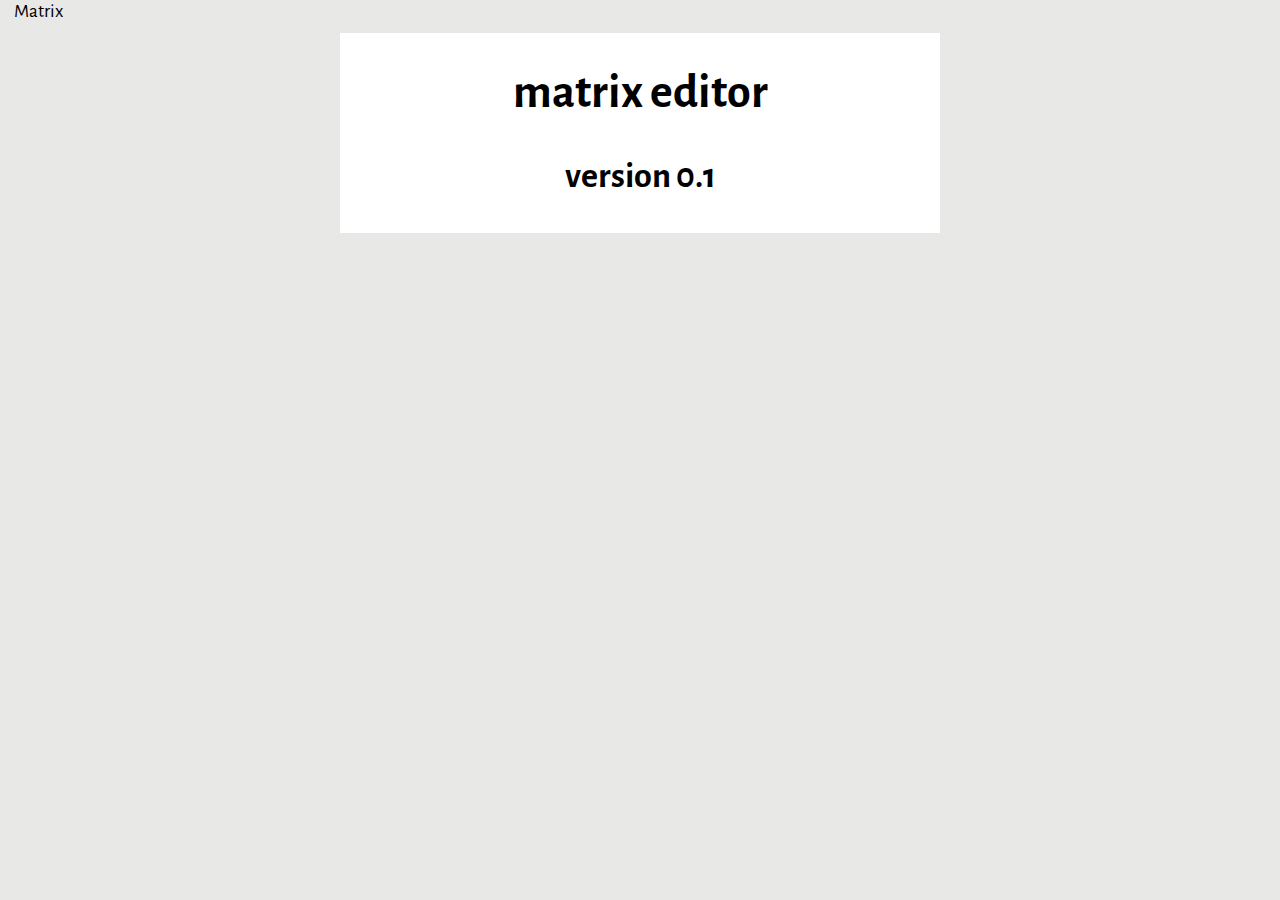
==== index.html @ 6fc3b3c4 "version 0.1" ====
<html>
<head>
    <title>Matrix editor</title>
    <meta content="text/html;charset=utf-8" http-equiv="Content-Type"/>
    <link href="https://fonts.googleapis.com/css?family=Alegreya+Sans" rel="stylesheet">
    <link rel="stylesheet" type="text/css" href="style.css" />
    <!--script type="text/javascript" data-cfasync="false" src="treesvg.js"></script>
    <script type="text/javascript" data-cfasync="false" src="csv.js"></script-->
    <script type="text/javascript" data-cfasync="false" src="xsltsheet.js"></script>
    <script type="text/javascript" data-cfasync="false" src="xsltsheet-tree.js"></script>
    <script type="text/javascript" data-cfasync="false" src="sanscript.js"></script>
    <script type="text/javascript" data-cfasync="false" src="hypher-nojquery.js"></script>
    <script type="text/javascript" data-cfasync="false" src="sa.js"></script>
    <script type="text/javascript" data-cfasync="false" src="raphael-min.js"></script>
    <script type="text/javascript" data-cfasync="false" src="jsphylosvg-custom.js"></script>
    <!--script type="text/javascript" data-cfasync="false" src="trees.js"></script-->
    <script type="text/javascript" data-cfasync="false" src="FileSaver.min.js"></script>
    <script type="text/javascript" data-cfasync="false" src="script.js"></script>
</head>

<body>
<div id="comboview">
    <!--h4>Matrix editor</h4-->
    <div id="stickytop">
    <div id="menu">
        <div id="left_menu"></div>
        <!--div id="right_menu"></div-->
    </div>
    <div id="descs"></div>
        <!--hr-->
    </div>
    <div id="views">
        <div id="splash">
            <h1>matrix editor</h1>
            <h2>version 0.1</h2>
        </div>
    </div>
</div>
</body>
<script type="text/javascript">
window.addEventListener('load',comboView.maininit);
//window.addEventListener('load',comboView.maininit);
</script>
</html>
---- style.css ----
@font-face {
    font-family: 'Pedantic Devanagari';
    src: url('fonts/PedanticDevanagariLight.woff');
    unicode-range: U+0900-097F,U+A8E0-A8FB,U+1CD0-1CF6,U+2E24;
}

@font-face {
    font-family: 'Pedantic Devanagari';
    src: url('fonts/PedanticDevanagariBold.woff');
    unicode-range: U+0900-097F,U+A8E0-A8FB,U+1CD0-1CF6,U+2E24;
    font-weight: bold;
}

@font-face {
    font-family: 'Pedantic Malayalam';
    src: url('fonts/PedanticMalayalam.woff');
    unicode-range: U+0D00-0D7F,U+25CC;
}

@font-face {
    font-family: 'Pedantic Malayalam';
    src: url('fonts/PedanticMalayalamBold.woff');
    unicode-range: U+0D00-0D7F,U+25CC;
    font-weight: bold;
}

@font-face {
    font-family: 'eGranthamil 7';
    src: url('fonts/e-Grantamil-custom.woff');
    unicode-range: U+0D00-0D7F,U+25CC;
}

@font-face {
    font-family: 'Pedantic Telugu';
    src: url('fonts/PedanticTelugu.woff');
    unicode-range: U+0C00-0C7F;
}

@font-face {
    font-family: 'Pedantic Telugu';
    src: url('fonts/PedanticTeluguBold.woff');
    unicode-range: U+0C00-0C7F;
    font-weight: bold;
}

body {
    font-family: 'Alegreya Sans', 'Pedantic Devanagari', 'Pedantic Malayalam', 'Pedantic Telugu', sans-serif;
    color: black;
    max-width: 100vw;
    margin: 0 auto;
    line-height: 1.2;
    padding-top: 20px;
    font-size: 1.5em;
    letter-spacing: 0;
    position: relative;
    padding: 0;
    background: rgb(232,232,231);
}

.grantha.scripter, .grantha.text-box, .grantha .tree-lemma, .grantha td.lemma {
    font-family: 'eGranthamil 7', sans-serif;
}

.grantha .tree-lemma [lang="en"] {
    font-family: 'Alegreya Sans';
}

#views > div#splash {
    height: 200px;
    text-align: center;
    align-self: center;
}

#full-tree {
    width: 100%;
    min-height: 100vh;
    display: flex;
    align-items: center;
    justify-content: center;
}

#full-tree svg {
    padding-right: 20px;
}

svg text {
    font-size: 11px;
    font-family: 'Alegreya Sans';
}

.littletree {
    cursor: pointer;
}

.witness {
    font-size: 0.9rem;
    font-variant: small-caps;
    cursor: pointer;
}

.witness::after {
    content: ': ';
}

.witness.inactive::after {
    content: '';
}

.witness:hover {
    text-decoration: underline;
    
}

.tree-box {
    overflow-x: auto;
}

.tree-lemma {
    font-size: 1rem;
}

.tree-div {
    position: absolute;
    white-space: nowrap;    
}

h4 {
    margin-bottom: 50px;
}

h4.title {
    margin-bottom: 10px;
}

h5 {
    margin-top: 5px;
}

hr {
    margin: 0;
    padding: 0;
}

#views {
    display: flex;
    flex-direction: row;
/*    justify-content: flex-start; */
    justify-content: center;
/*    padding-bottom: 10px; */
}

#views > div {
    top: 0;
/*    position: sticky;
     height: 100%; 
     height: fit-content; */
    flex: 1 1 0;
    max-width: 600px;
    text-align: justify;
    background: white;
    position: relative;
    height: calc(100vh - 60px);
    overflow-y: auto;
    overflow-x: auto;
}

#views > div.matrix {
    max-width: 100vw;
/*    max-height: calc(100vh - 180px);
    overflow: scroll;
    */
    overflow-x: auto;
}

#views > div ~ div, #descs > div ~ div {
    margin-left: 12px;
}

#stickytop {
    position: sticky;
    top: 0;
    z-index: 8;
    background: rgb(232,232,231);
}

#menu {
    display: flex;
/*    position: absolute;
    top: 30px; */
    position: relative;
    top: 0;
    z-index: 100;
    cursor: default;
    flex-direction: row;
    width: 100%;
    justify-content: space-between;
    background: rgb(232,232,231);
}

#right_menu, #left_menu {
    display: flex;
    flex-direction: row;
}

#menu div.open {
    background: rgba(68,24,155,0.9);
    color: white;
}

#menu div {
    padding: 0 0.3rem 0 0.3rem;
    font-size: 1.2rem;
    border-radius: 2px 2px 0 0;
}

#menu ul {
/*    margin: 5px 0 10px 0; */
    margin: 0 0 0 -0.3rem;
    padding: 5px 15px 5px 15px;
    list-style: none;
    display: none;
    position: absolute;
    background: rgba(68,24,155,0.9);
    border-radius: 0 2px 2px 2px;
    max-height: calc(100vh - 50px);
    overflow-y: auto; 
}

#menu li.greyedout {
    color: grey;
}

#menu li:hover {
    background-color: rgba(252,255,124,0.4);
    cursor: pointer;
}

.heading {
    position: relative;
/*    border: 1px solid grey; */
}

#descs {
    font-size: 0.8em;
    padding-top: 10px;
    display: flex;
    flex-direction: row;
    justify-content: flex-start;
}

#descs > div {
    text-align: left;
    hyphens: auto;
    flex: 1 1 0;
    max-width: 595px;
    padding-left: 3px;
    background: white;
    border: 1px solid rgb(185,185,182);
    border-radius: 2px 2px 0 0;
}

/*
#descs > div ~ div {
    margin-left: 12px;
}
*/
.closer, .opener, .scripter {
    float: left;
    margin-right: 3px;
    margin-top: 3px;
    cursor: pointer;
/*    background: rgb(216,34,34);
    color: white; */
    color: black;
    height: 1rem;
    width: 1rem;
    border: 1px solid rgb(185,185,182);
    border-radius: 2px;
    line-height: 78%;
    text-align: center;
}

.scripter {
    font-size: 0.8em;
    line-height: 100%;
}

.closer:hover, .opener:hover, .scripter:hover {
    background: rgba(68,24,155,0.9);
    /*background: rgb(102,15,15); */
    color: white;
}

#info_box {
    position: absolute;
    top: 5px;
    right: 0px;
    text-align: right;
    border-width: 1px;
    border-color: black;
    font-size: 1rem;
}

#tooltip {
    display: block;
    position: fixed;
    background: rgba(17,17,17,0.8);
    border-radius: 4px;
    color: #fff;
    font-size: 1rem;
    vertical-align: middle;
    padding: .5em 1em;
    margin-bottom: 11px;
    max-width: 200px;
    z-index: 3;
}


.lemma {
}

.lemma:hover {
    background-color: rgba(252,255,124,0.4);
}

.lemma:hover > .space {
    background-color: rgb(216,219,63);
}

.space {
    background-color: #ccd5e5;
}

.invisible {
    display: none;
}

.invisible.highlit {
    display: inline;
}

.hidden {
    visibility: hidden;
}

.tohighlight {
    transition: background-color 1s ease;
}

.translit {
 /*   background-color: rgb(104,232,104); */
    background-color: rgb(252,255,124);
}
.lemma.transposed {
    text-decoration: underline;
    text-decoration-style: dashed;
    text-decoration-color: rgb(0,198,0);
}


.floater {
    position: absolute;
    white-space: nowrap;
    display: block;
    padding-right: 10px;
}

/* matrix view */

.matrix {
    position: relative;
}

.matrix table {
    border-collapse: collapse; 
    table-layout: auto;
    user-select: none;
    -moz-user-select: none;
    -webkit-user-select: none;
    -ms-user-select: none;
}

.matrix .scroller {
}

.matrix tr.header {
    top: 0;
    position: sticky;
    z-index: 3;
}

.matrix tr.header th {
    z-index: 3;
    top: 0;
    position: sticky;
    text-align: left;
    cursor: auto;
    font-weight: normal;
}

.matrix tr.header form {
    padding: 0;
    margin: 0;
}

.matrix td.anchor {
    background: white;
    z-index: 4;
    top: 0;
    left: 0;
    position: sticky;
}

.matrix th, .matrix td {
    border: 1px solid #e5e9f5;
    padding: 0.2em 0.3em 0.2em 0.3em;
    white-space: nowrap;
}

.matrix th {
    position: sticky;
    left: 0;
    background: rgb(155,129,187);
    background-clip: padding-box;
    z-index: 2;
    cursor: grab;
}

.matrix td {
    position: relative;
    background-clip: padding-box;

}

td[data-insignificant='true'] {
    color: grey;
}

td[data-binary='true']:empty {
    background-color: rgb(219,219,219);
}

.matrix td.group-start {
    border-right: 0;
    border-left: 4px solid #e5e9f5;
}
.matrix td.group-internal {
    border-left: 0;
    border-right: 0;
}
.matrix td.group-end {
    border-left: 0;
    border-right: 4px solid #e5e9f5;

}

#views.normalized .lemma[data-normal], #views.normalized .tree-lemma[data-normal] {
    font-style: italic;
}

td.highlit[data-binary='true']:empty {
    background-color: rgba(228,231,112);
}

.highlit, .highlit > .space {
    background-color: rgb(252,255,124) /*!important */;
    /*opacity: 0.7; */
}

td.highlit.highlitcell, td.highlit.highlitcell:empty {
    background-color: rgb(247,198,24);
}

.dragging, .dragging th {
    color: rgb(191, 186, 197) !important;
    background-color: #ffa !important;
}

.dragenter, .moveinprogress:hover {
    border-bottom: 2px dashed rgb(82,59,109) !important;
}

.contextmenu {
    box-shadow: 0 1px 2px 1px rgba(0,0,0,0.2);
    background: white;
    position: absolute;
    width: 120px;
    z-index: 5;
    font-size: 1rem;
    cursor: pointer;
}

.contextmenu ul {
    list-style: none;
    padding: 3px;
    margin: 0;
}

.contextmenu li {
    padding: 2px 0 2px 0;
}

.contextmenu li:hover {
    background-color: rgb(237,236,329);
}

.contextmenu form, .menubox form {
    display: inline;
}

.hidden-checkbox {
    display: none;
}

.contextmenu input {
    cursor: pointer;
}

#blackout {
    z-index: 10;
    position: fixed;
    display: flex;
    align-items: center;
    justify-content: center;
    left: 0;
    top: 0;
    width: 100vw;
    height: 100vh;
    background: rgba(50,50,50,0.5);
}

#exportoptions {
    max-width: 50%;
    background: white;
    padding: 10px;
    font-size: 0.7em;
}

/*.matrix td.highlit::before {
    background-color: #ffa;
    content: '';
    height: 100%;
    left: -100vw;
    width: 200vw;
    top: 0;
    z-index: -2;
    position: absolute;
}

.matrix td.highlit::after {
    background-color: #ffa;
    content: '';
    height: 200vh;
    left: 0;
    position: absolute;
    top: -100vh;
    width: 100%;
    z-index: -1;
}
*/
/* transcription rendering tags */

del {
    text-decoration-color: red;
    color: grey;
}

.tree-lemma del {
    color: inherit;
}

ins {
    color: red;
    text-decoration: none;
}

.tree-lemma ins {
    color: inherit;
    font-weight: bold;
}

span.lb {
    font-size: 70%;
    margin-right: 1em;
    color: black;
    font-weight: normal;
}

span.lb-minimal {color:#FF9900;
        letter-spacing:-0.15em;
        font-size:1.5rem;
        line-height:0.76;
        font-family: serif;
        font-weight:normal;
        vertical-align: -0.1em;
        cursor: default;
        white-space: nowrap;
}

h3.pb {
    color: black;
}

span.pb {
        color: grey;
        font-size: 1rem;
        line-height: 0.76;
        font-weight: normal;
        font-family: sans-serif;
        text-decoration: none;
        vertical-align: super;
        white-space: nowrap;
        cursor: default;
}

div.fw {
    margin-top: 1em;
    font-weight: normal;
    font-size: 1.5rem;
}

.right {
    float: right;
    clear: right;
    position: relative;
    margin-right: -80px;
    width: 74px;
    text-align: center;
}

.left {
    float: left;
    clear: left;
    position: relative;
    margin-left: -80px;
    width: 74px;
    text-align: center;
}

span.story {
    font-size: 70%;
    margin-right: 1em;
    margin-left: 1em;
    font-variant: small-caps;
}

h3.story {
    color: black;
    font-weight: normal;
}

span.verse {
    display: block;
    margin-left: 1em;
    margin-right: 1em;
}

span.l {
    display: inline-block;
    padding-bottom: 0.3em;
}

.gaiji {
    text-decoration: underline;
    text-decoration-style: wavy;
    text-decoration-color: red;
}

img.link {
    width: 12px;
    margin-left: 0.1em;
    vertical-align: super;
}


.aalt {
    font-feature-settings: "aalt" 1;
}
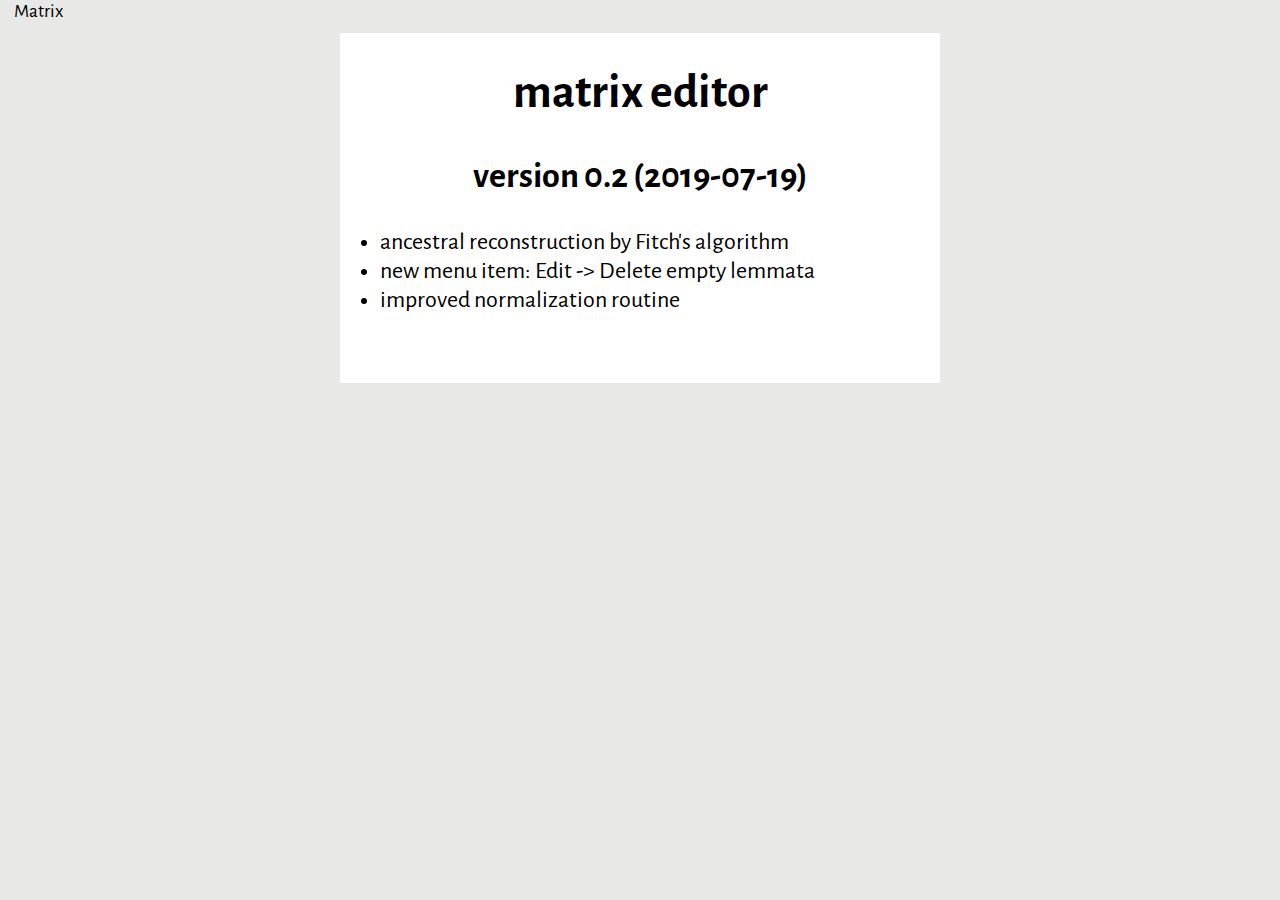
==== commit 3f41915f: "implemented Fitch's algorithm" ====
--- a/index.html
+++ b/index.html
@@ -32,7 +32,12 @@
     <div id="views">
         <div id="splash">
             <h1>matrix editor</h1>
-            <h2>version 0.1</h2>
+            <h2>version 0.2 (2019-07-19)</h2>
+            <ul style="text-align: left">
+                <li>ancestral reconstruction by Fitch's algorithm</li>
+                <li>new menu item: Edit -> Delete empty lemmata</li>
+                <li>improved normalization routine</li>
+            </ul>
         </div>
     </div>
 </div>
--- a/style.css
+++ b/style.css
@@ -66,7 +66,7 @@
 }
 
 #views > div#splash {
-    height: 200px;
+    height: 350px;
     text-align: center;
     align-self: center;
 }
@@ -92,10 +92,26 @@
     cursor: pointer;
 }
 
-.witness {
+.witness, .internal {
     font-size: 0.9rem;
     font-variant: small-caps;
     cursor: pointer;
+    vertical-align: bottom;
+}
+
+.internal {
+    display: inline-block;
+    position: relative;
+    left: -3px;
+}
+
+.internal:hover {
+    color: red;
+}
+
+.internal svg {
+    display: inline-block;
+    vertical-align: bottom;
 }
 
 .witness::after {
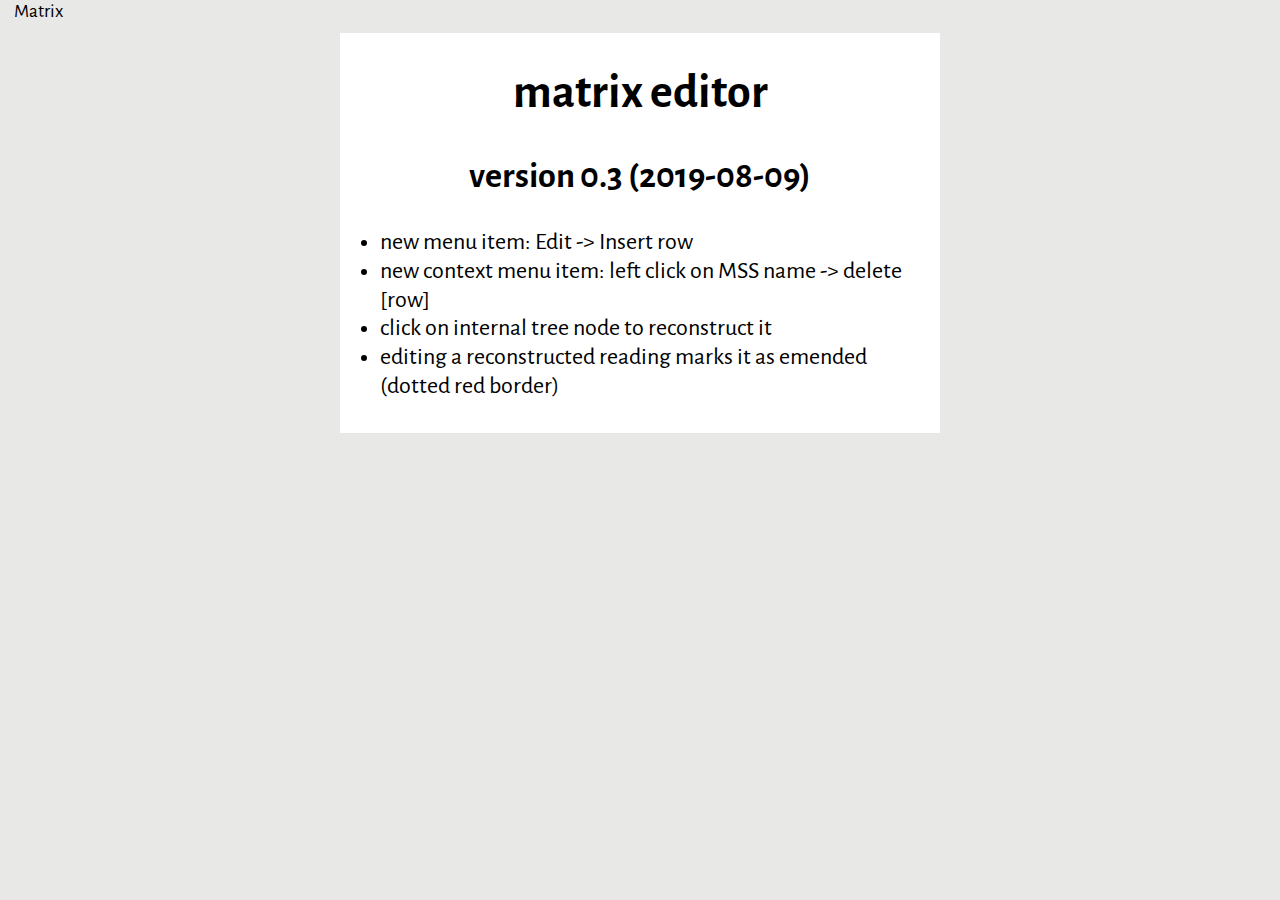
==== commit 2a953bcc: "version 0.3" ====
--- a/index.html
+++ b/index.html
@@ -6,15 +6,15 @@
     <link rel="stylesheet" type="text/css" href="style.css" />
     <!--script type="text/javascript" data-cfasync="false" src="treesvg.js"></script>
     <script type="text/javascript" data-cfasync="false" src="csv.js"></script-->
-    <script type="text/javascript" data-cfasync="false" src="xsltsheet.js"></script>
-    <script type="text/javascript" data-cfasync="false" src="xsltsheet-tree.js"></script>
-    <script type="text/javascript" data-cfasync="false" src="sanscript.js"></script>
-    <script type="text/javascript" data-cfasync="false" src="hypher-nojquery.js"></script>
-    <script type="text/javascript" data-cfasync="false" src="sa.js"></script>
-    <script type="text/javascript" data-cfasync="false" src="raphael-min.js"></script>
-    <script type="text/javascript" data-cfasync="false" src="jsphylosvg-custom.js"></script>
+    <script type="text/javascript" data-cfasync="false" src="lib/xsltsheet.js"></script>
+    <script type="text/javascript" data-cfasync="false" src="lib/xsltsheet-tree.js"></script>
+    <script type="text/javascript" data-cfasync="false" src="lib/sanscript.js"></script>
+    <script type="text/javascript" data-cfasync="false" src="lib/hypher-nojquery.js"></script>
+    <script type="text/javascript" data-cfasync="false" src="lib/sa.js"></script>
+    <script type="text/javascript" data-cfasync="false" src="lib/raphael-min.js"></script>
+    <script type="text/javascript" data-cfasync="false" src="lib/jsphylosvg-custom.js"></script>
     <!--script type="text/javascript" data-cfasync="false" src="trees.js"></script-->
-    <script type="text/javascript" data-cfasync="false" src="FileSaver.min.js"></script>
+    <script type="text/javascript" data-cfasync="false" src="lib/FileSaver.min.js"></script>
     <script type="text/javascript" data-cfasync="false" src="script.js"></script>
 </head>
 
@@ -32,11 +32,12 @@
     <div id="views">
         <div id="splash">
             <h1>matrix editor</h1>
-            <h2>version 0.2 (2019-07-19)</h2>
+            <h2>version 0.3 (2019-08-09)</h2>
             <ul style="text-align: left">
-                <li>ancestral reconstruction by Fitch's algorithm</li>
-                <li>new menu item: Edit -> Delete empty lemmata</li>
-                <li>improved normalization routine</li>
+                <li>new menu item: Edit -> Insert row</li>
+                <li>new context menu item: left click on MSS name -> delete [row]</li>
+                <li>click on internal tree node to reconstruct it</li>
+                <li>editing a reconstructed reading marks it as emended (dotted red border)</li>
             </ul>
         </div>
     </div>
--- a/style.css
+++ b/style.css
@@ -66,7 +66,7 @@
 }
 
 #views > div#splash {
-    height: 350px;
+    height: 400px;
     text-align: center;
     align-self: center;
 }
@@ -347,6 +347,10 @@
     background-color: #ccd5e5;
 }
 
+.emphasis {
+    font-weight: bold;
+}
+
 .invisible {
     display: none;
 }
@@ -454,6 +458,14 @@
 
 td[data-binary='true']:empty {
     background-color: rgb(219,219,219);
+}
+
+td[data-emended='true'] {
+    border: 2px dotted rgb(230,152,174);
+}
+
+td.pending {
+    background-color: rgb(230,230,230);
 }
 
 .matrix td.group-start {
@@ -545,11 +557,27 @@
     background: rgba(50,50,50,0.5);
 }
 
-#exportoptions {
+.popup {
     max-width: 50%;
     background: white;
     padding: 10px;
     font-size: 0.7em;
+}
+
+#spinner {
+    display: inline-block;
+    width: 0.8em;
+    height: 0.8em;
+    border: 3px solid rgba(255,255,255,.3);
+    border-radius: 50%;
+    border-top-color: #fff;
+    animation: spin 1s ease-in-out infinite;
+    vertical-align: bottom;
+    margin-right: 0.5em;
+}
+
+@keyframes spin {
+    to { transform: rotate(360deg); }
 }
 
 /*.matrix td.highlit::before {
